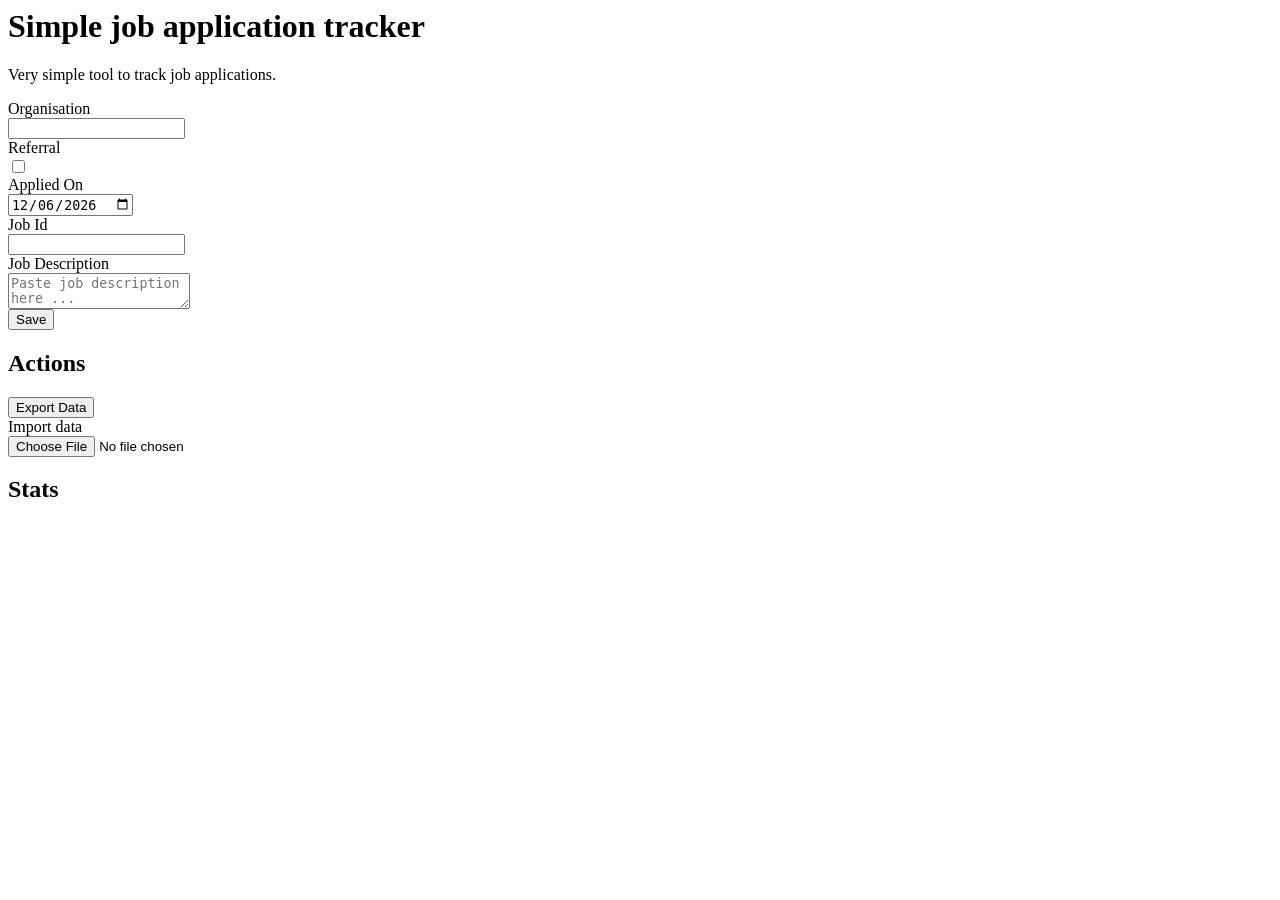
==== job_application_tracker/index.html @ d7b0961a "added job application tracker app" ====
<html>
    <head>
        <script src="main.js"></script>
        <title>Simple job application tracker</title>
    </head>
    <body>
        <h1>Simple job application tracker</h1>
        <p>Very simple tool to track job applications.</p>
        <form id="main-form" autocomplete="on">
            <label for="org-name">Organisation</label>
            <br />
            <input type="text" id="org-name" name="org-name" list="organisations" required />
            <br />

            <label for="is-referral">Referral</label>
            <br />
            <input type="checkbox" id="is-referral" name="is-referral" value="referral" />
            <br />

            <label for="application-date">Applied On</label>
            <br />
            <input type="date" id="application-date" name="application-date" />
            <br />

            <label for="job-id">Job Id</label>
            <br />
            <input type="text" id="job-d" name="job-id" />
            <br />

            <label for="job-description">Job Description</label>
            <br />
            <textarea id="job-description" name="job-description" placeholder="Paste job description here ..."></textarea>
            <br />

            <input type="submit" id="submit" value="Save" />


            <datalist id="organisations">
            </datalist>
        </form>

        <h2>Actions</h2>
        <button id="export-data">Export Data</button>
        <br />

        <label for="import-data">Import data</label>
        <br />
        <input type="file" id="import-data" name="import-data" accept=".json" />
        <br />

        <h2>Stats</h2>
        <ul id="stats-summary">
        </ul>
    </body>
</html>
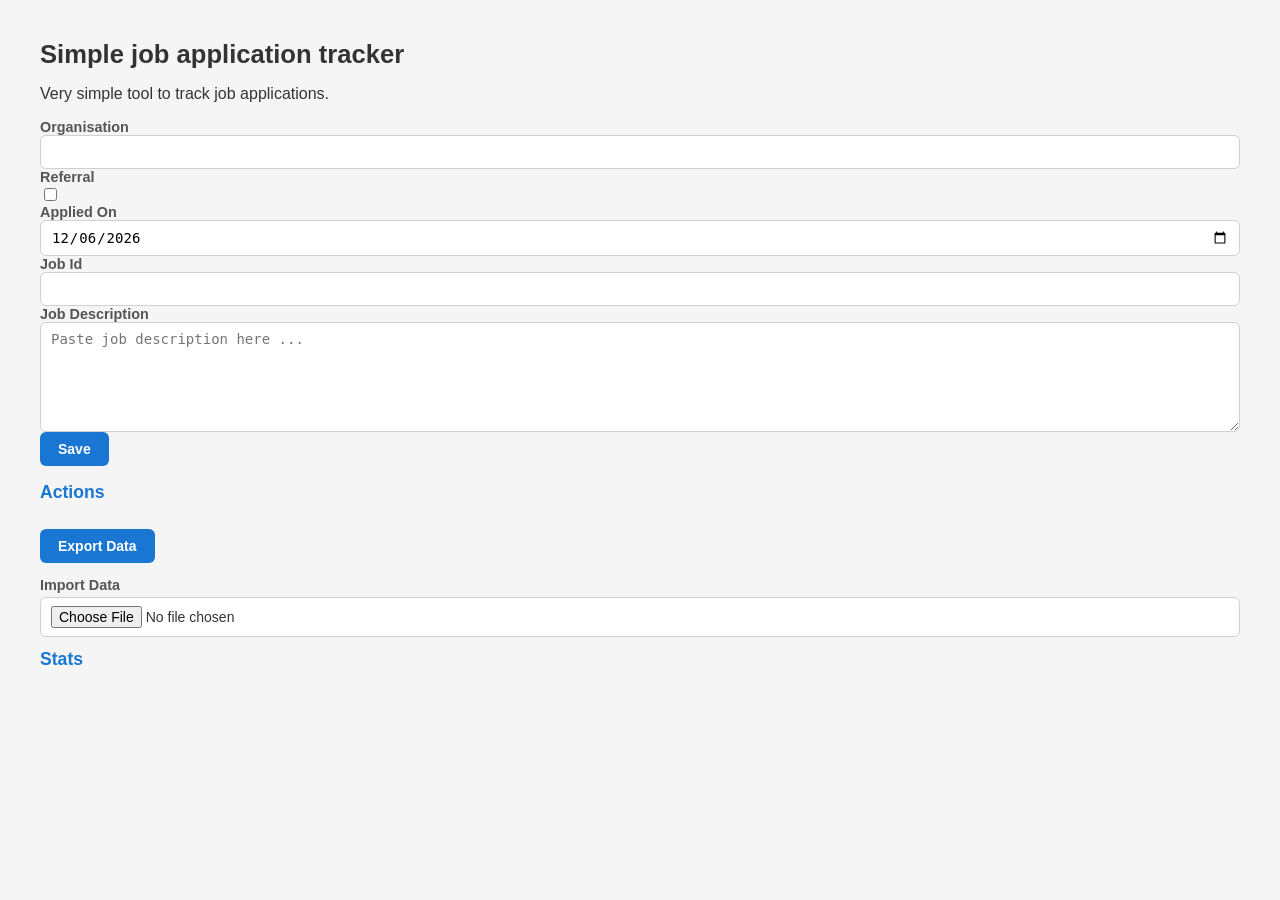
==== commit 85e0413b: "added ai generated css" ====
--- a/job_application_tracker/index.html
+++ b/job_application_tracker/index.html
@@ -1,6 +1,7 @@
 <html>
     <head>
         <script src="main.js"></script>
+        <link href="main.css" rel="stylesheet" />
         <title>Simple job application tracker</title>
     </head>
     <body>
@@ -24,7 +25,7 @@
 
             <label for="job-id">Job Id</label>
             <br />
-            <input type="text" id="job-d" name="job-id" />
+            <input type="text" id="job-id" name="job-id" />
             <br />
 
             <label for="job-description">Job Description</label>
@@ -34,19 +35,24 @@
 
             <input type="submit" id="submit" value="Save" />
 
-
             <datalist id="organisations">
             </datalist>
         </form>
 
-        <h2>Actions</h2>
-        <button id="export-data">Export Data</button>
-        <br />
 
-        <label for="import-data">Import data</label>
-        <br />
-        <input type="file" id="import-data" name="import-data" accept=".json" />
-        <br />
+<div class="actions">
+            <h2>Actions</h2>
+            
+    <button id="export-data">Export Data</button>
+
+    <div class="field">
+        <label for="import-data">Import Data</label>
+        <input type="file"
+               id="import-data"
+               name="import-data"
+               accept=".json">
+    </div>
+</div>
 
         <h2>Stats</h2>
         <ul id="stats-summary">
--- a/job_application_tracker/main.css
+++ b/job_application_tracker/main.css
@@ -0,0 +1,152 @@
+* {
+    box-sizing: border-box;
+}
+
+body {
+    margin: 0;
+    padding: 40px;
+    font-family: Roboto, "Segoe UI", Arial, sans-serif;
+    background: #f5f5f5;
+    color: #333;
+}
+
+.container {
+    max-width: 600px;
+    margin: auto;
+}
+
+.card {
+    background: white;
+    box-shadow: 0 2px 8px rgba(0,0,0,.08);
+    padding: 18px;
+    margin-bottom: 16px;
+    border-radius: 8px;
+}
+
+h1 {
+    margin: 0 0 4px;
+    font-size: 1.6rem;
+}
+
+h2 {
+    margin: 0 0 12px;
+    font-size: 1.1rem;
+    color: #1976d2;
+}
+
+.subtitle {
+    margin-bottom: 18px;
+    font-size: 0.95rem;
+    color: #666;
+}
+
+.field {
+    display: flex;
+    flex-direction: column;
+    margin-bottom: 12px;
+}
+
+label {
+    font-weight: 600;
+    color: #555;
+    margin-bottom: 4px;
+    font-size: 0.9rem;
+}
+
+input[type="text"],
+input[type="date"],
+input[type="file"],
+textarea {
+    width: 100%;
+    border: 1px solid #d0d0d0;
+    transition: .2s;
+    background: white;
+    padding: 8px 10px;
+    font-size: 14px;
+    border-radius: 6px;
+}
+
+textarea {
+    min-height: 110px;
+    resize: vertical;
+}
+
+input:focus,
+textarea:focus {
+    outline: none;
+    border-color: #1976d2;
+    box-shadow: 0 0 0 3px rgba(25,118,210,.15);
+}
+
+.checkbox-field {
+    display: flex;
+    align-items: center;
+    gap: 10px;
+    margin: 10px 0 14px;
+}
+
+.checkbox-field label {
+    margin: 0;
+}
+
+button,
+input[type="submit"] {
+    background: #1976d2;
+    color: white;
+    border: none;
+    cursor: pointer;
+    font-weight: 600;
+    transition: .2s;
+    padding: 9px 18px;
+    font-size: 14px;
+    border-radius: 6px;
+}
+
+button:hover,
+input[type="submit"]:hover {
+    background: #1565c0;
+}
+
+button:active,
+input[type="submit"]:active {
+    transform: translateY(1px);
+}
+
+#export-data {
+    margin-bottom: 18px;
+}
+
+#stats-summary {
+    padding-left: 20px;
+    margin: 0;
+}
+
+#stats-summary li {
+    margin-bottom: 8px;
+}
+
+@media (max-width: 600px) {
+    body {
+        padding: 16px;
+    }
+
+    .card {
+        padding: 18px;
+    }
+
+    button,
+    input[type="submit"] {
+        width: 100%;
+    }
+}
+
+.actions {
+    display: flex;
+    flex-direction: column;
+    gap: 14px;
+}
+
+#export-data {
+    align-self: flex-start;
+    margin: 0;
+}
